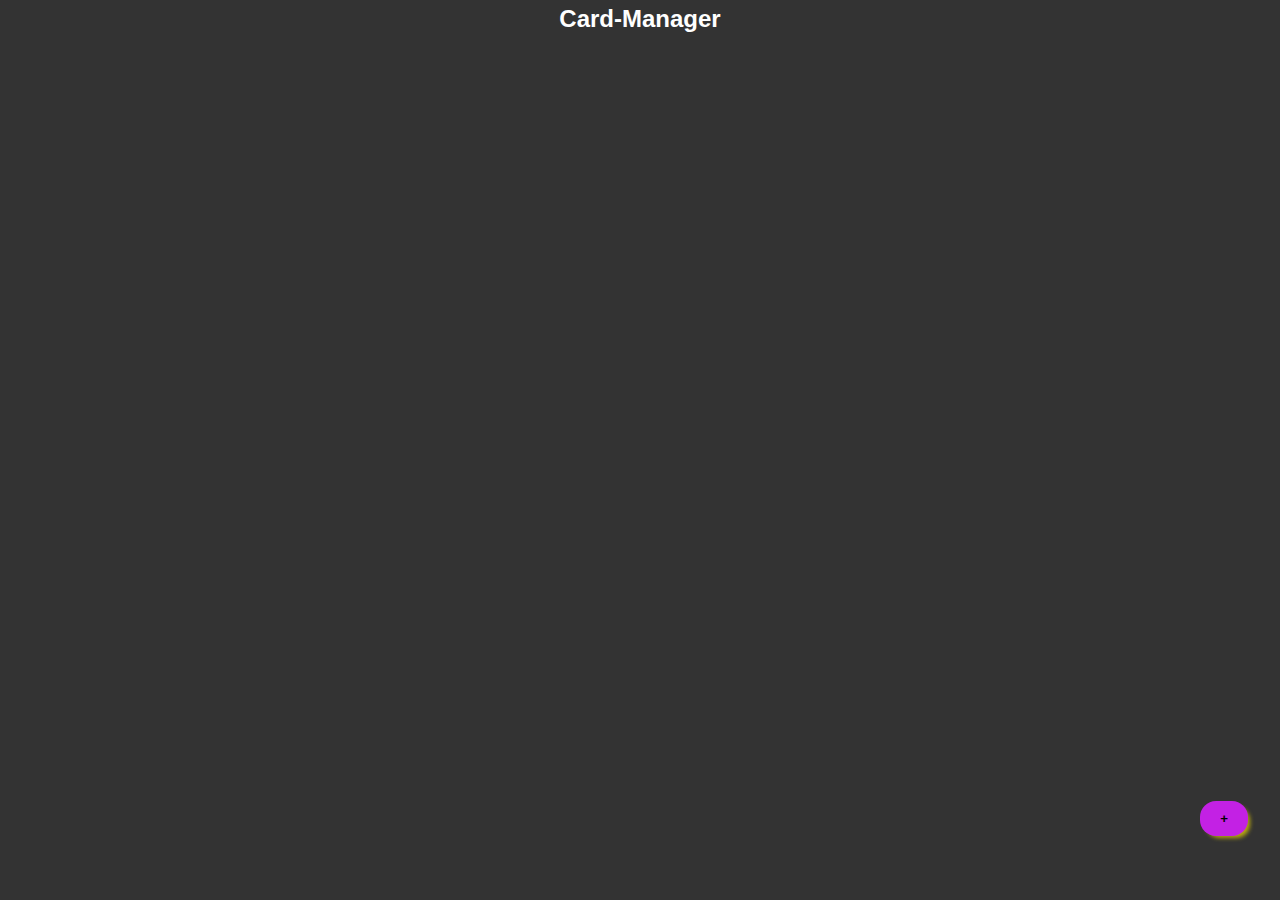
==== card-manager/index.html @ 9f5f617d "added card-manager prototype #2" ====
<!DOCTYPE html>
<html lang="en">
<head>
    <meta charset="UTF-8">
    <meta name="viewport" content="width=device-width, initial-scale=1.0">
    <title>Card Manager</title>
    <script src="script.js"></script>
    <link rel="stylesheet" href="style.css"></link>
</head>
<body>
    
    <div id="list-container">
        <h1>Card-Manager</h1>
        <ul id="card-list">
        </ul>
        <div>
            <button id="new-card-button" onclick="addNewSection()">+</button>
        </div>
    </div>

</body>
</html>
---- card-manager/style.css ----
* {
    padding: 0;
    margin: 0;
}

body {
    display: flex;
    flex-direction: column;
    align-items: center;
    background-color: #333;
    color: white;
    font-family: sans-serif;
    margin-left: 1rem;
    margin-right: 1rem;
}

#list-container {
    display: flex;
    flex-direction: column;
    align-items: center;
    gap: 0.3rem;
}

h1 {
    font-size: 1.5rem;
    margin-top: 3%;
}

ul {
    list-style: none;
}

li {
    
}

.sectionDiv {
    display: flex;
    flex-direction: column;
    gap: 0.3rem;
}

.sectionDiv button {
    background-color: rgb(126, 42, 143);
    padding: 15px;
    border-radius: 32px;
    font-family: inherit;
    border: none;
}

.sectionDiv input {
    padding: 7px;
    border-radius: 32px;
    font-family: inherit;
    border: none;
}

#saveButton {
    color: white;
    font-family: inherit;
    cursor: pointer;
}
#saveButton:active, #new-card-button:active {
    background-color: green;
}

#new-card-button {
    background-color: rgb(195, 33, 228);
    padding: 10px 20px;
    border-radius: 16px;
    font-family: inherit;
    border: none;
    font-weight: bold;
    cursor: pointer;
    box-shadow: 4px 4px 4px -2px rgba(255, 230, 0, 0.661); /* x, y, blur, spread, color*/
    position: absolute;
    bottom: 4rem;
    right: 2rem;
}

.new-card-button {
    align-items: end;
}
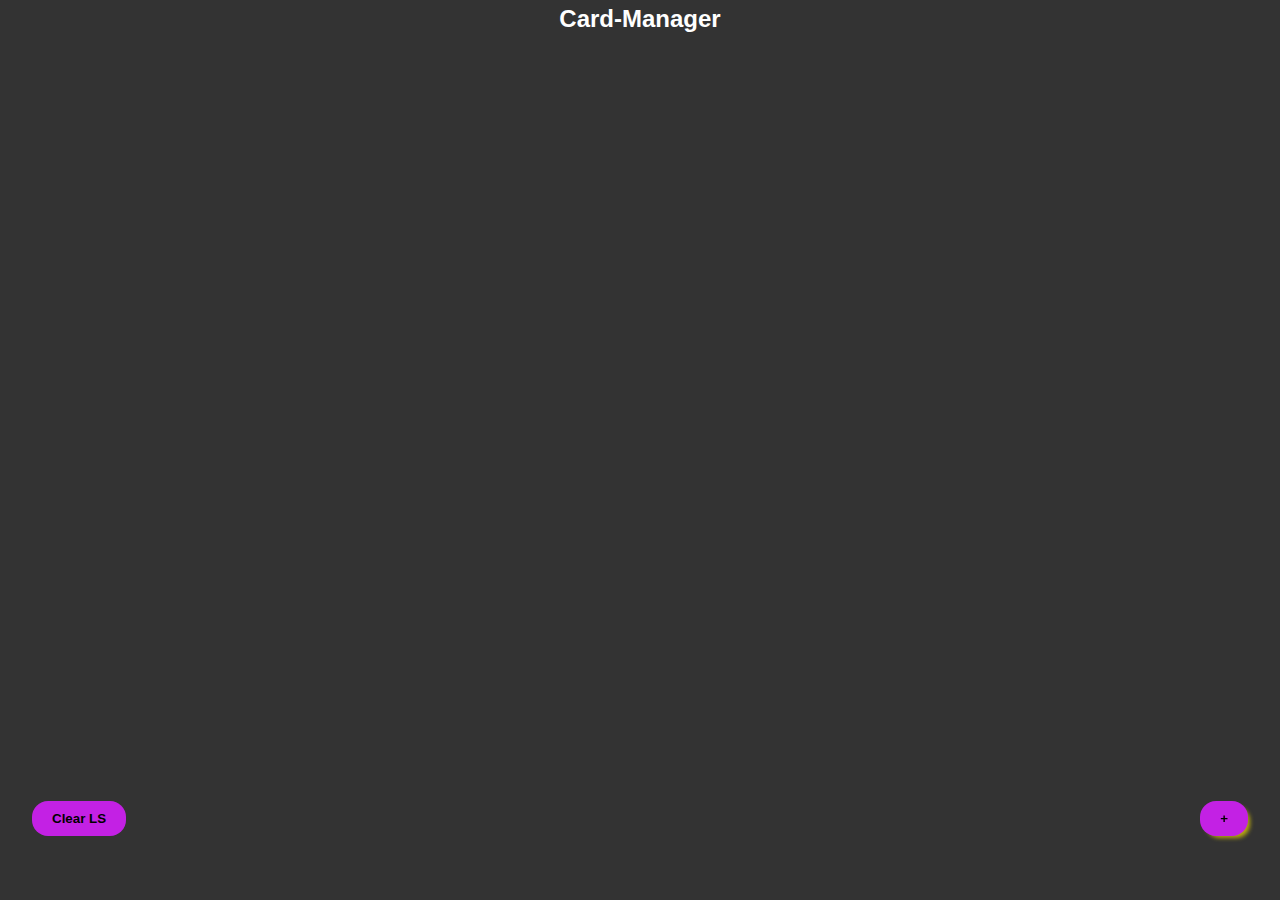
==== commit a1f953b4: "Added deleteButton, saveData(), loadData()" ====
--- a/card-manager/index.html
+++ b/card-manager/index.html
@@ -1,21 +1,26 @@
 <!DOCTYPE html>
-<html lang="en">
+<html lang="de">
 <head>
     <meta charset="UTF-8">
     <meta name="viewport" content="width=device-width, initial-scale=1.0">
     <title>Card Manager</title>
     <script src="script.js"></script>
     <link rel="stylesheet" href="style.css"></link>
+    <link rel="manifest" href="manifest.json">
 </head>
-<body>
+<body onload="loadData()">
     
     <div id="list-container">
         <h1>Card-Manager</h1>
         <ul id="card-list">
+            <!-- ... -->
+            <!-- Here are the Cards of the User -->
+            <!-- ... -->
         </ul>
         <div>
             <button id="new-card-button" onclick="addNewSection()">+</button>
         </div>
+        <button id="clear-LS" onclick="clearLS()">Clear LS</button>
     </div>
 
 </body>
--- a/card-manager/style.css
+++ b/card-manager/style.css
@@ -35,17 +35,36 @@
 }
 
 .sectionDiv {
+    position: relative;
     display: flex;
     flex-direction: column;
     gap: 0.3rem;
 }
 
-.sectionDiv button {
+#saveButton {
     background-color: rgb(126, 42, 143);
+    color: white;
     padding: 15px;
     border-radius: 32px;
     font-family: inherit;
     border: none;
+    font-family: inherit;
+    cursor: pointer;
+}
+#saveButton:active, #deleteButton:active, #new-card-button:active {
+    background-color: green;
+}
+
+.deleteButton {
+    background-color: rgb(126, 42, 143);
+    position: absolute;
+    right: 0;
+    top: 0;
+    padding: 5px;
+    border-radius: 32px;
+    font-family: inherit;
+    border: none;
+    cursor: pointer;
 }
 
 .sectionDiv input {
@@ -53,15 +72,6 @@
     border-radius: 32px;
     font-family: inherit;
     border: none;
-}
-
-#saveButton {
-    color: white;
-    font-family: inherit;
-    cursor: pointer;
-}
-#saveButton:active, #new-card-button:active {
-    background-color: green;
 }
 
 #new-card-button {
@@ -73,7 +83,7 @@
     font-weight: bold;
     cursor: pointer;
     box-shadow: 4px 4px 4px -2px rgba(255, 230, 0, 0.661); /* x, y, blur, spread, color*/
-    position: absolute;
+    position: fixed;
     bottom: 4rem;
     right: 2rem;
 }
@@ -81,3 +91,16 @@
 .new-card-button {
     align-items: end;
 }
+
+#clear-LS {
+    background-color: rgb(195, 33, 228);
+    padding: 10px 20px;
+    border-radius: 16px;
+    font-family: inherit;
+    border: none;
+    cursor: pointer;
+    font-weight: bold;
+    position: fixed;
+    bottom: 4rem;
+    left: 2rem;
+}
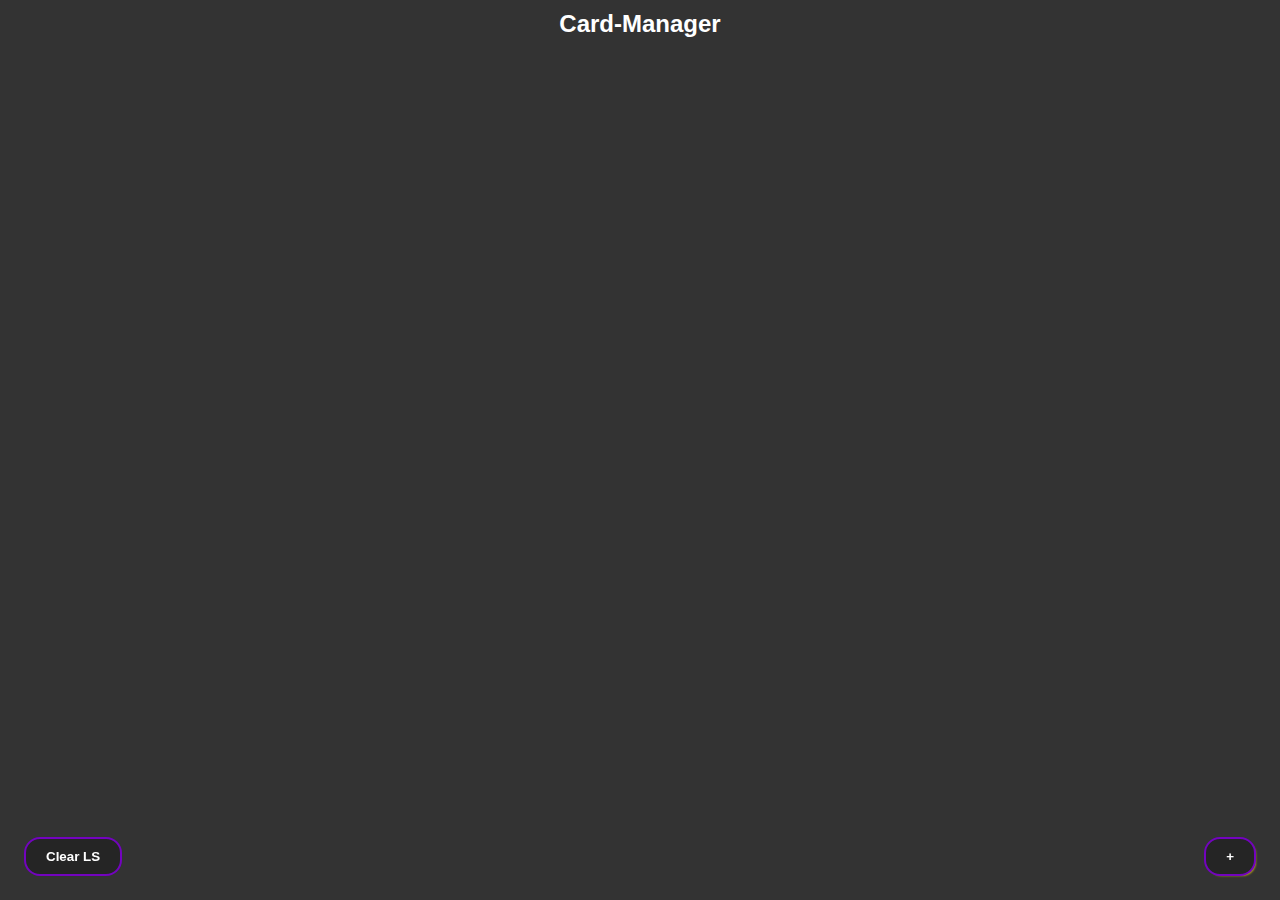
==== commit be56af74: "linked json manifest in html" ====
--- a/card-manager/index.html
+++ b/card-manager/index.html
@@ -6,7 +6,6 @@
     <title>Card Manager</title>
     <script src="script.js"></script>
     <link rel="stylesheet" href="style.css"></link>
-    <link rel="manifest" href="manifest.json">
 </head>
 <body onload="loadData()">
     
--- a/card-manager/style.css
+++ b/card-manager/style.css
@@ -1,6 +1,12 @@
 * {
     padding: 0;
     margin: 0;
+}
+
+:root {
+    --button-color: #252525;
+    --font-color: #fff;
+    --border-color: rgba(120, 2, 199, 0.952);
 }
 
 body {
@@ -23,7 +29,7 @@
 
 h1 {
     font-size: 1.5rem;
-    margin-top: 3%;
+    margin-top: 6%;
 }
 
 ul {
@@ -31,7 +37,7 @@
 }
 
 li {
-    
+    margin: 20px;
 }
 
 .sectionDiv {
@@ -39,8 +45,36 @@
     display: flex;
     flex-direction: column;
     gap: 0.3rem;
-}
-
+    justify-content: center;
+    align-items: center;
+    border: 2px solid #ffffff;
+    border-radius: 6px;
+    padding: 16px;
+}
+.imageInput {
+    cursor: pointer;
+}
+.imageInput::-webkit-file-upload-button {
+    background-color: var(--button-color);
+    border: 1px solid var(--border-color);
+    color: var(--font-color);
+    content: "click";
+    border-radius: 32px;
+    cursor: pointer;
+}
+.imageInput:active::-webkit-file-upload-button {
+    background-color: #333;
+}
+.imageInputLabel {
+    background: linear-gradient(top, #f9f9f9, #e3e3e3);
+    border: 1px solid #999;
+    border-radius: 3px;
+    padding: 5px 8px;
+    font-weight: 700;
+    font-size: 10pt;
+}
+
+/* DELETE ? #TODO*/
 #saveButton {
     background-color: rgb(126, 42, 143);
     color: white;
@@ -51,12 +85,13 @@
     font-family: inherit;
     cursor: pointer;
 }
-#saveButton:active, #deleteButton:active, #new-card-button:active {
-    background-color: green;
+#saveButton:active:after, #deleteButton:active, #new-card-button:active, #clear-LS:active {
+    background-color: var(--border-color);
 }
 
 .deleteButton {
-    background-color: rgb(126, 42, 143);
+    background-color: rgba(185, 7, 7, 0.77);
+    color: var(--font-color);
     position: absolute;
     right: 0;
     top: 0;
@@ -65,42 +100,115 @@
     font-family: inherit;
     border: none;
     cursor: pointer;
-}
-
-.sectionDiv input {
+    padding: 4px 8px;
+}
+
+.sectionIdInput {
     padding: 7px;
     border-radius: 32px;
     font-family: inherit;
     border: none;
+    text-align: center;
 }
 
 #new-card-button {
-    background-color: rgb(195, 33, 228);
+    background-color: var(--button-color);
+    color: var(--font-color);
     padding: 10px 20px;
     border-radius: 16px;
     font-family: inherit;
-    border: none;
+    border: 2px solid var(--border-color);
     font-weight: bold;
     cursor: pointer;
-    box-shadow: 4px 4px 4px -2px rgba(255, 230, 0, 0.661); /* x, y, blur, spread, color*/
+    box-shadow: 2px 2px 2px -2px rgba(255, 230, 0, 0.661); /* x, y, blur, spread, color*/
     position: fixed;
-    bottom: 4rem;
-    right: 2rem;
-}
-
+    bottom: 1.5rem;
+    right: 1.5rem;
+}
+
+/*--------*/
+@keyframes rainbow-button {
+    0% {
+      background-position: 0 0;
+    }
+    50% {
+      background-position: 400% 0;
+    }
+    100% {
+      background-position: 0 0;
+    }
+}
+
+#saveButton {
+  padding: 0.6em 2em;
+  border: none;
+  outline: none;
+  color: rgb(255, 255, 255);
+  background: #111;
+  cursor: pointer;
+  position: relative;
+  z-index: 0;
+  border-radius: 10px;
+  user-select: none;
+  -webkit-user-select: none;
+  touch-action: manipulation;
+}
+
+#saveButton:before {
+  content: "";
+  background: linear-gradient(
+    45deg,
+    #ff0000,
+    #ff7300,
+    #fffb00,
+    #48ff00,
+    #00ffd5,
+    #002bff,
+    #7a00ff,
+    #ff00c8,
+    #ff0000
+  );
+  position: absolute;
+  top: -2px;
+  left: -2px;
+  background-size: 400%;
+  z-index: -1;
+  filter: blur(5px);
+  -webkit-filter: blur(5px);
+  width: calc(100% + 4px);
+  height: calc(100% + 4px);
+  animation: rainbow-button 20s linear infinite;
+  transition: opacity 0.3s ease-in-out;
+  border-radius: 10px;
+}
+
+#saveButton:after {
+  z-index: -1;
+  content: "";
+  position: absolute;
+  width: 100%;
+  height: 100%;
+  background: #222;
+  left: 0;
+  top: 0;
+  border-radius: 10px;
+}
+
+/* #TODO */
 .new-card-button {
     align-items: end;
 }
 
 #clear-LS {
-    background-color: rgb(195, 33, 228);
+    background-color: var(--button-color);
+    color: var(--font-color);
     padding: 10px 20px;
     border-radius: 16px;
     font-family: inherit;
-    border: none;
+    border: 2px solid var(--border-color);
     cursor: pointer;
     font-weight: bold;
     position: fixed;
-    bottom: 4rem;
-    left: 2rem;
-}
+    bottom: 1.5rem;
+    left: 1.5rem;
+}
